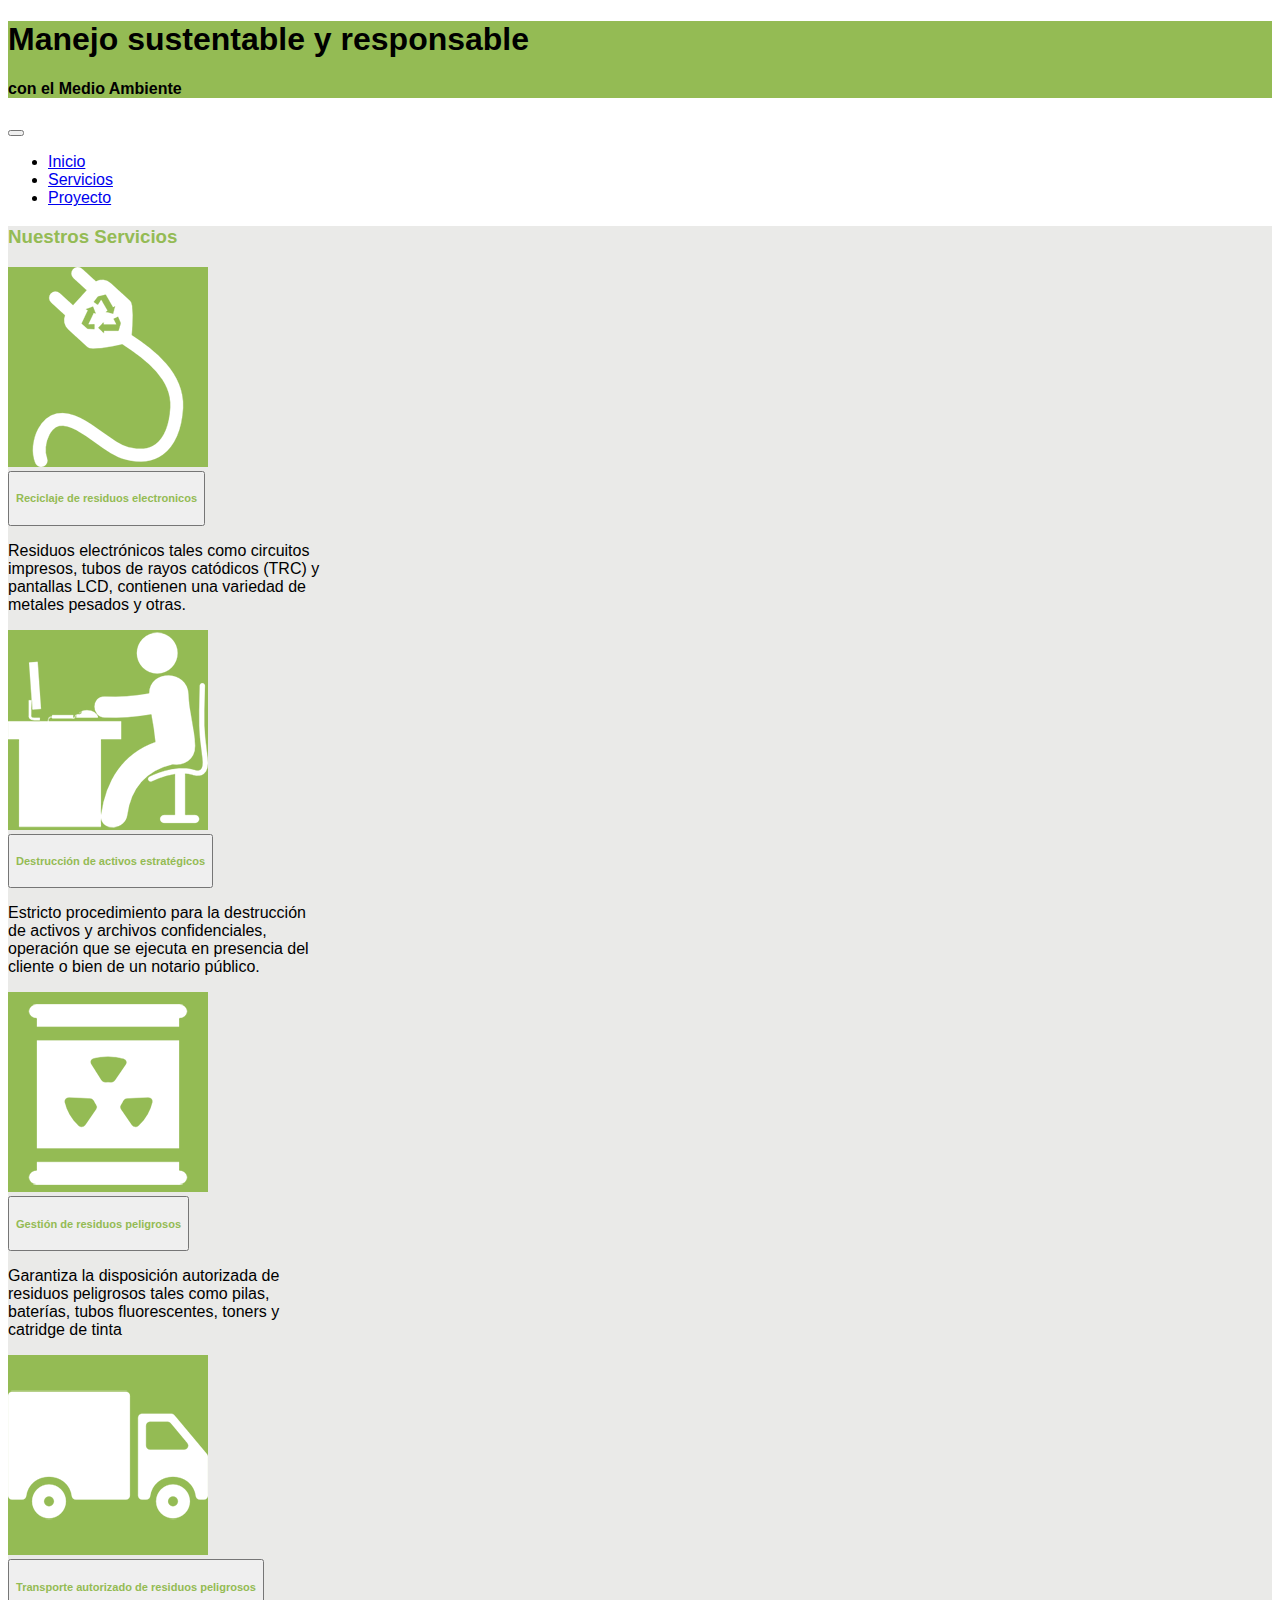
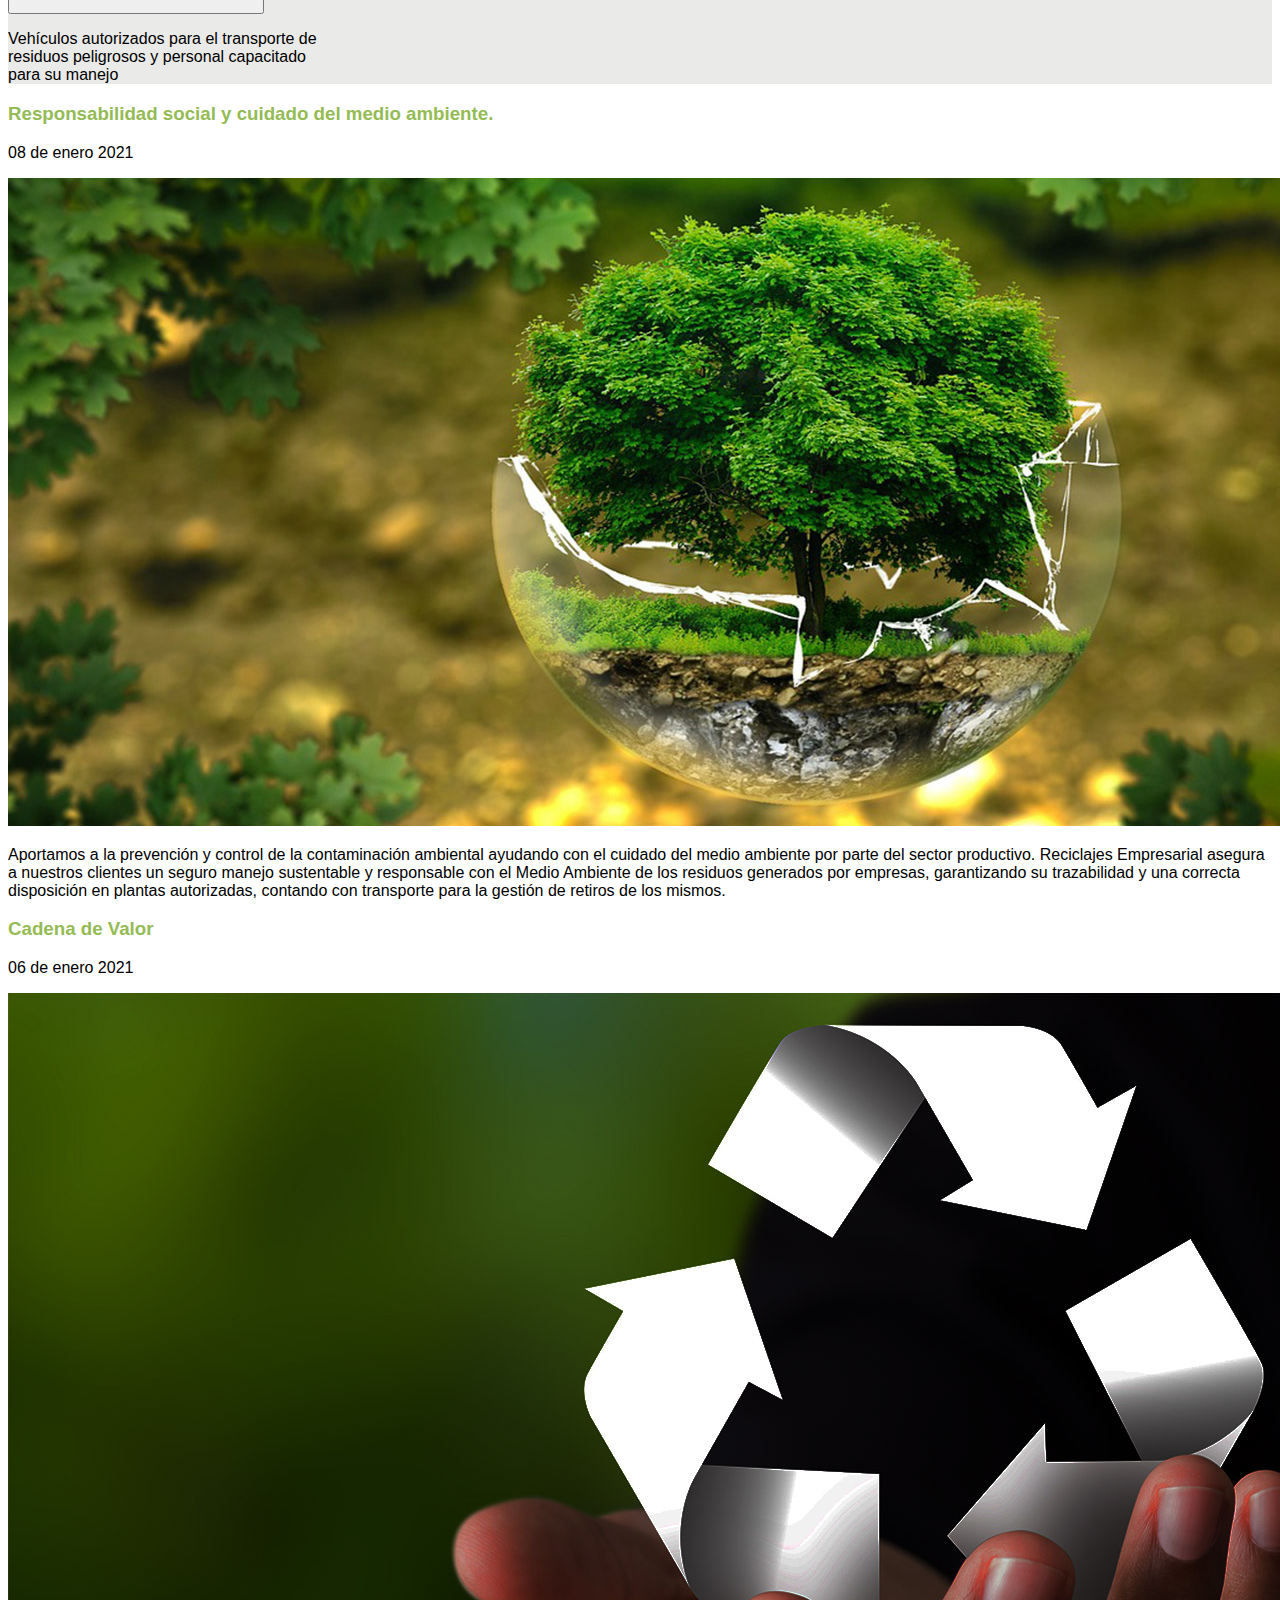
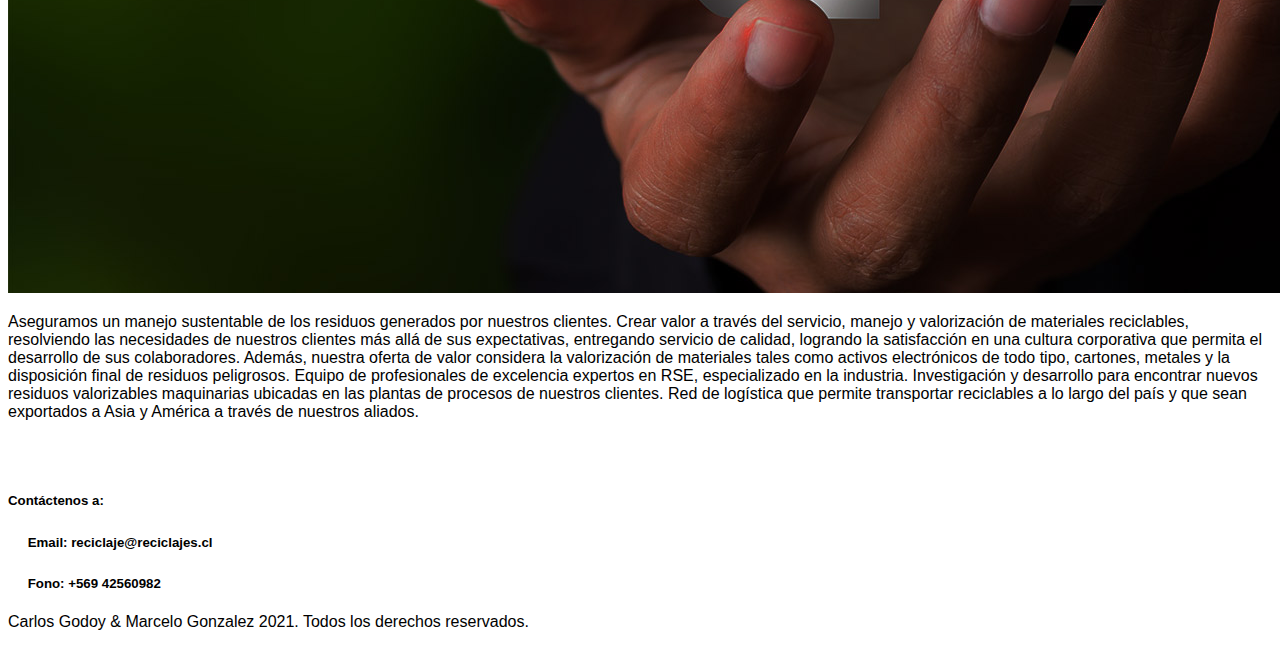
==== Evaluacion modulo 2 Bootstrap/Index.html @ ef2e3a2e "Add files via upload" ====
<!DOCTYPE html>
<html lang="es">
<head>
    <meta charset="UTF-8">
    <meta name="viewport" content="width=device-width, initial-scale=1.0">
    <link rel="icon" href="/assets/img/logo-min.png" class="image/x-icon">
    <link href="https://cdn.jsdelivr.net/npm/bootstrap@5.0.0-beta1/dist/css/bootstrap.min.css" rel="stylesheet" integrity="sha384-giJF6kkoqNQ00vy+HMDP7azOuL0xtbfIcaT9wjKHr8RbDVddVHyTfAAsrekwKmP1" crossorigin="anonymous">
    <link rel="stylesheet" href="assets/css/style.css">
    <title>EvaluacionMod2</title>
</head>
<body>
    <Header class="text-center text-light p-3">
        <h1 class="fw-bold">Manejo sustentable y responsable</h1>
        <h4>con el Medio Ambiente</h4>
    </Header>    
    <nav class="navbar navbar-expand-lg navbar-dark bg-dark sticky-top">
        <div class="container justify-content-center justify-content-lg-start">
            <button class="navbar-toggler" type="button" data-bs-toggle="collapse" data-bs-target="#navbarnav" aria-expanded="false" aria-controls="navbarnav">
                <span class="navbar-toggler-icon"></span>
            </button>
            <div class="collapse navbar-collapse" id="navbarnav">
                <ul class="navbar-nav">
                    <li class="nav-item active">
                        <a class="nav-link" href="#">Inicio</a>
                    </li>
                    <li class="nav-item">
                        <a class="nav-link" href="#servicios">Servicios</a>
                    </li>
                    <li class="nav-item">
                        <a class="nav-link" href="#proyecto">Proyecto</a>
                    </li>
                </ul>
            </div>
        </div>
    </nav>
    <div class="container row">        
        <div id="servicios" class="col-lg-3 left-container mx-auto">
            <h3 class="fw-bold greentext text-center p-2">Nuestros Servicios</h3>
            <div class="card text-dark bg-light mb-3 mx-auto p-4 shadow" style="max-width: 20rem;">
                <img class="card-img-top" src="assets/img/panelIzquierdo1.png">
                <div class="card-body">
                <button  class="btn btn-outline-secondary" type="button" data-bs-toggle="collapse" data-bs-target="#collapsecard1" aria-expanded="false" aria-controls="collapseExample"><h5 class="card-title fw-bold greentext">Reciclaje de residuos electronicos</h5></button>
                    <p class="card-text collapse py-2" id="collapsecard1">Residuos electrónicos tales como circuitos impresos, tubos de rayos catódicos (TRC) y pantallas LCD, contienen una variedad de metales pesados y otras.</p>
                </div>
            </div>  
            <div class="card text-dark bg-light mb-3 mx-auto p-4 shadow" style="max-width: 20rem;">
                <img class="card-img-top" src="assets/img/panelIzquierdo2.png">
                <div class="card-body">
                    <button  class="btn btn-outline-secondary" type="button" data-bs-toggle="collapse" data-bs-target="#collapsecard2" aria-expanded="false" aria-controls="collapseExample"><h5 class="card-title fw-bold greentext"></h5><h5 class="card-title fw-bold greentext">Destrucción de activos estratégicos</h5></button>
                    <p class="card-text collapse py-2" id="collapsecard2">Estricto procedimiento para la destrucción de activos y archivos confidenciales, operación que se ejecuta en presencia del cliente o bien de un notario público.</p>
                </div>  
            </div>
            <div class="card text-dark bg-light mb-3 mx-auto p-4 shadow" style="max-width: 20rem;">
                <img class="card-img-top" src="assets/img/panelIzquierdo3.png">
                <div class="card-body">
                    <button  class="btn btn-outline-secondary" type="button" data-bs-toggle="collapse" data-bs-target="#collapsecard3" aria-expanded="false" aria-controls="collapseExample"><h5 class="card-title fw-bold greentext"></h5><h5 class="card-title fw-bold greentext">Gestión de residuos peligrosos</h5></button>
                    <p class="card-text collapse py-2" id="collapsecard3">Garantiza la disposición autorizada de residuos peligrosos tales como pilas, baterías, tubos fluorescentes, toners y catridge de tinta</p>
                </div>
            </div>  
            <div class="card text-dark bg-light mb-3 mx-auto p-4 shadow" style="max-width: 20rem;">
                <img class="card-img-top"  src="assets/img/panelIzquierdo4.png">
                <div class="card-body">
                    <button  class="btn btn-outline-secondary" type="button" data-bs-toggle="collapse" data-bs-target="#collapsecard4" aria-expanded="false" aria-controls="collapseExample"><h5 class="card-title fw-bold greentext"></h5><h5 class="card-title fw-bold greentext">Transporte autorizado de residuos peligrosos</h5></button>
                    <p class="card-text collapse py-2" id="collapsecard4">Vehículos autorizados para el transporte de residuos peligrosos y personal capacitado para su manejo</p>
                </div>
            </div>  
        </div>
        <div Id="proyecto" class="col-lg-9 right-container">                
            <div class="p-2 mx-auto">
                <h3 class="greentext fw-bold text-center">Responsabilidad social y cuidado del medio ambiente.</h3>
                <p class="text-end">08 de enero 2021</p>
                <img class="img-fluid" src="assets/img/panelDerecho1.jpg" alt="">
                    <p class="text-start">Aportamos a la prevención y control de la contaminación ambiental ayudando con el cuidado del medio ambiente por parte del sector productivo. Reciclajes Empresarial asegura a nuestros clientes un seguro manejo sustentable y responsable con el Medio Ambiente de los residuos generados por empresas, garantizando su trazabilidad y una correcta disposición en plantas autorizadas, contando con transporte para la gestión de retiros de los mismos.</p>
            </div>
            <div class="p-2 mx-auto">
                <h3 class="greentext fw-bold text-center">Cadena de Valor</h3>
                <p class="text-end">06 de enero 2021</p>
                <img class="img-fluid" src="assets/img/panelDerecho2.jpg" alt="">
                    <p class="text-start">Aseguramos un manejo sustentable de los residuos generados por nuestros clientes. Crear valor a través del servicio, manejo y valorización de materiales reciclables, resolviendo las necesidades de nuestros clientes más allá de sus expectativas, entregando servicio de calidad, logrando la satisfacción en una cultura corporativa que permita el desarrollo de sus colaboradores. Además, nuestra oferta de valor considera la valorización de materiales tales como activos electrónicos de todo tipo, cartones, metales y la disposición final de residuos peligrosos. Equipo de profesionales de excelencia expertos en RSE, especializado en la industria. Investigación y desarrollo para encontrar nuevos residuos valorizables maquinarias ubicadas en las plantas de procesos de nuestros clientes. Red de logística que permite transportar reciclables a lo largo del país y que sean exportados a Asia y América a través de nuestros aliados.</p>
            </div>

        </div>
    </div>
    <footer class="container-fluid bg-dark text-center text-light p-3">
        <div class="row"> 
            <div class="col-md-4 my-2">
                <a href="https://www.facebook.com/"><img id="face-icon" class="mx-3" src="assets\img\facebook-brands.svg" alt="Facebook"></a>
                <a href="https://www.twitter.com/"><img id="Twit-icon" class="mx-3" src="assets\img\twitter-brands.svg" alt="Twitter"></a>
                <a href="https://www.Instagram.com/"><img id="Inst-icon" class="mx-3" src="assets\img\instagram-brands.svg" alt="Instagram"></a>
            </div>
            <div class="col-md-8 my-2">
                <div class="row">
                    <h5>Contáctenos a:</h5>
                    <h5><img id="mail-icon" src="/assets/img/envelope-fill.svg"> Email: reciclaje@reciclajes.cl</h4>
                    <h5><img id="phone-icon" src="/assets/img/telephone-plus.svg"> Fono: +569 42560982 </h4>
                </div>
            </div>
        </div>
        
        <p> Carlos Godoy & Marcelo Gonzalez 2021. Todos los derechos reservados.</p>
    </footer>    
    <script src="https://cdn.jsdelivr.net/npm/bootstrap@5.0.0-beta1/dist/js/bootstrap.bundle.min.js" integrity="sha384-ygbV9kiqUc6oa4msXn9868pTtWMgiQaeYH7/t7LECLbyPA2x65Kgf80OJFdroafW" crossorigin="anonymous"></script>
</body>
</html>
---- Evaluacion modulo 2 Bootstrap/assets/css/style.css ----
body{
    font-family: 'Poppins', sans-serif;
}

header{       
    background-color: #94bb54;
}

.greentext{
    color: #94bb54;
}
.left-container{
    background-color: #eaeae8;
}
.left-container img{
    background-color: #94bb54;
}
#face-icon, #Twit-icon, #Inst-icon {
    
    height: 30px;
    width: 30px;
}
#mail-icon, #phone-icon {
    display:inline;
    height: 1rem;
    width: 1rem;
}
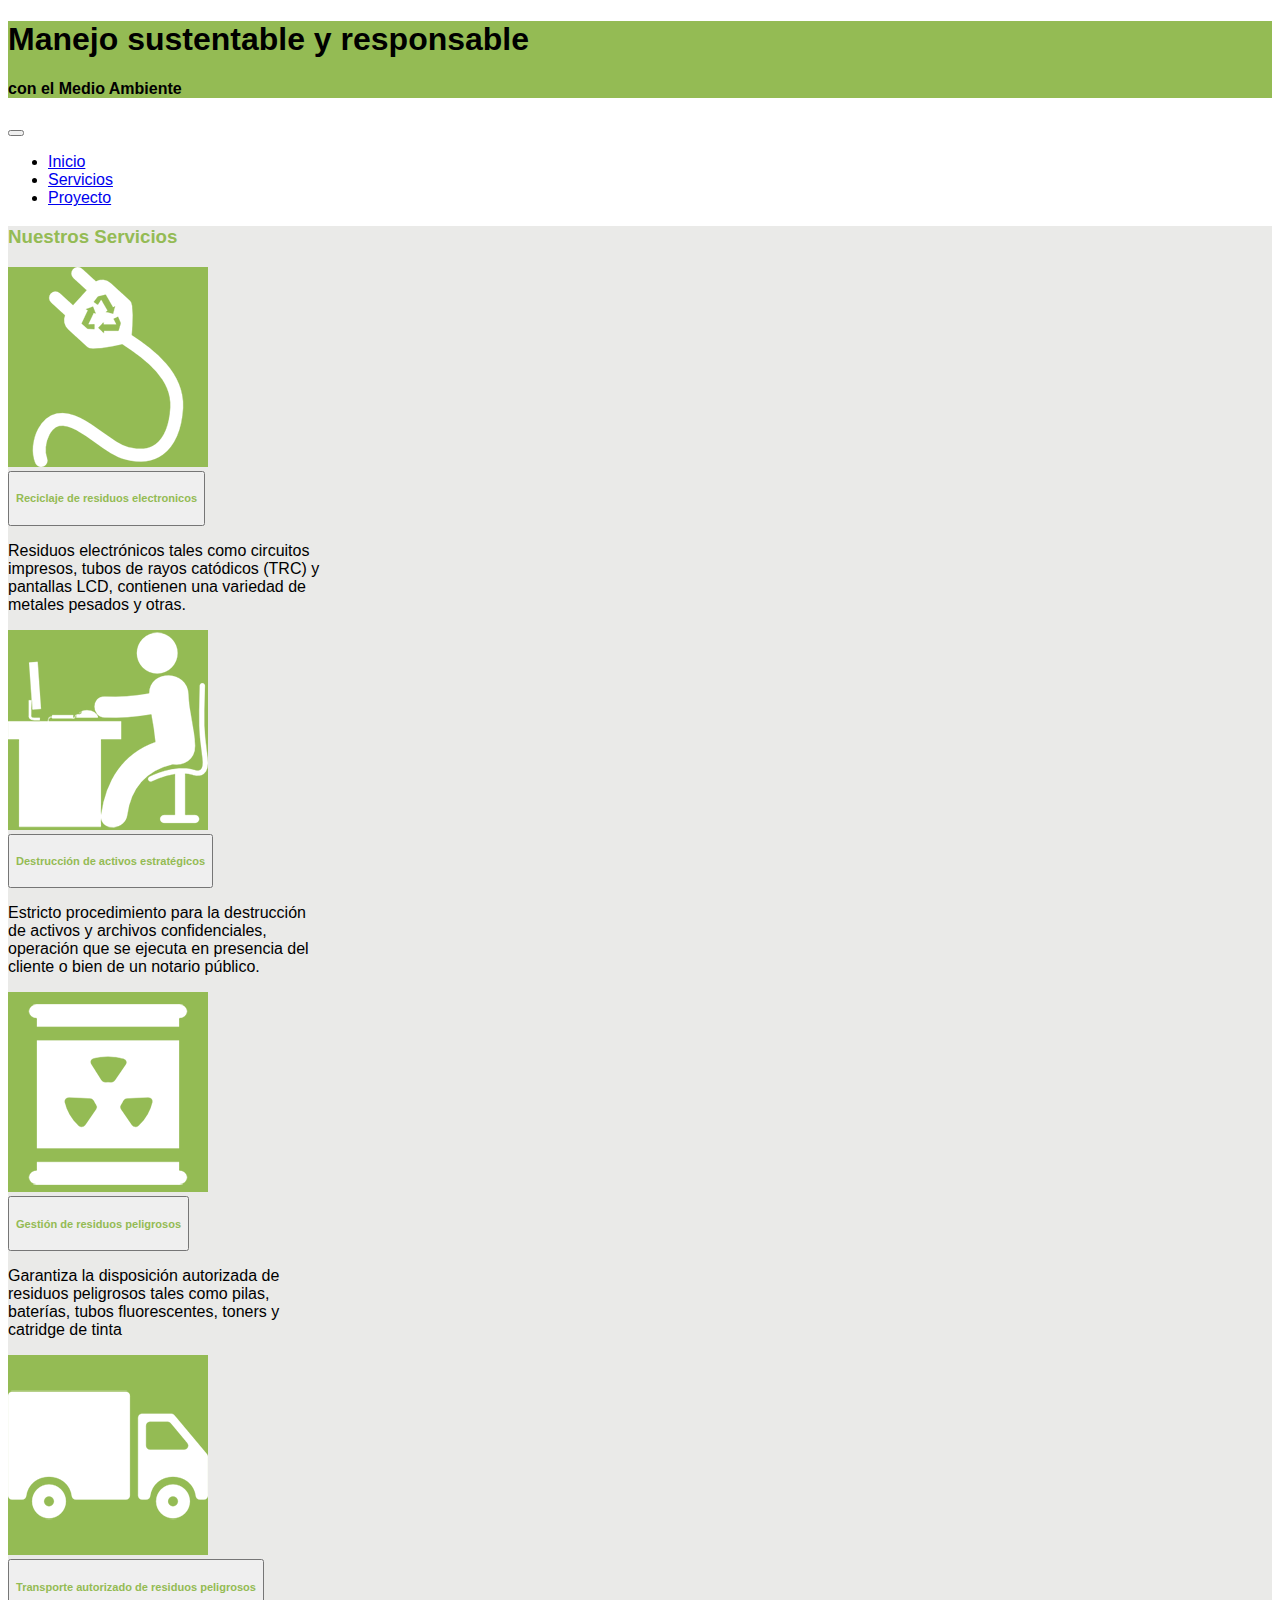
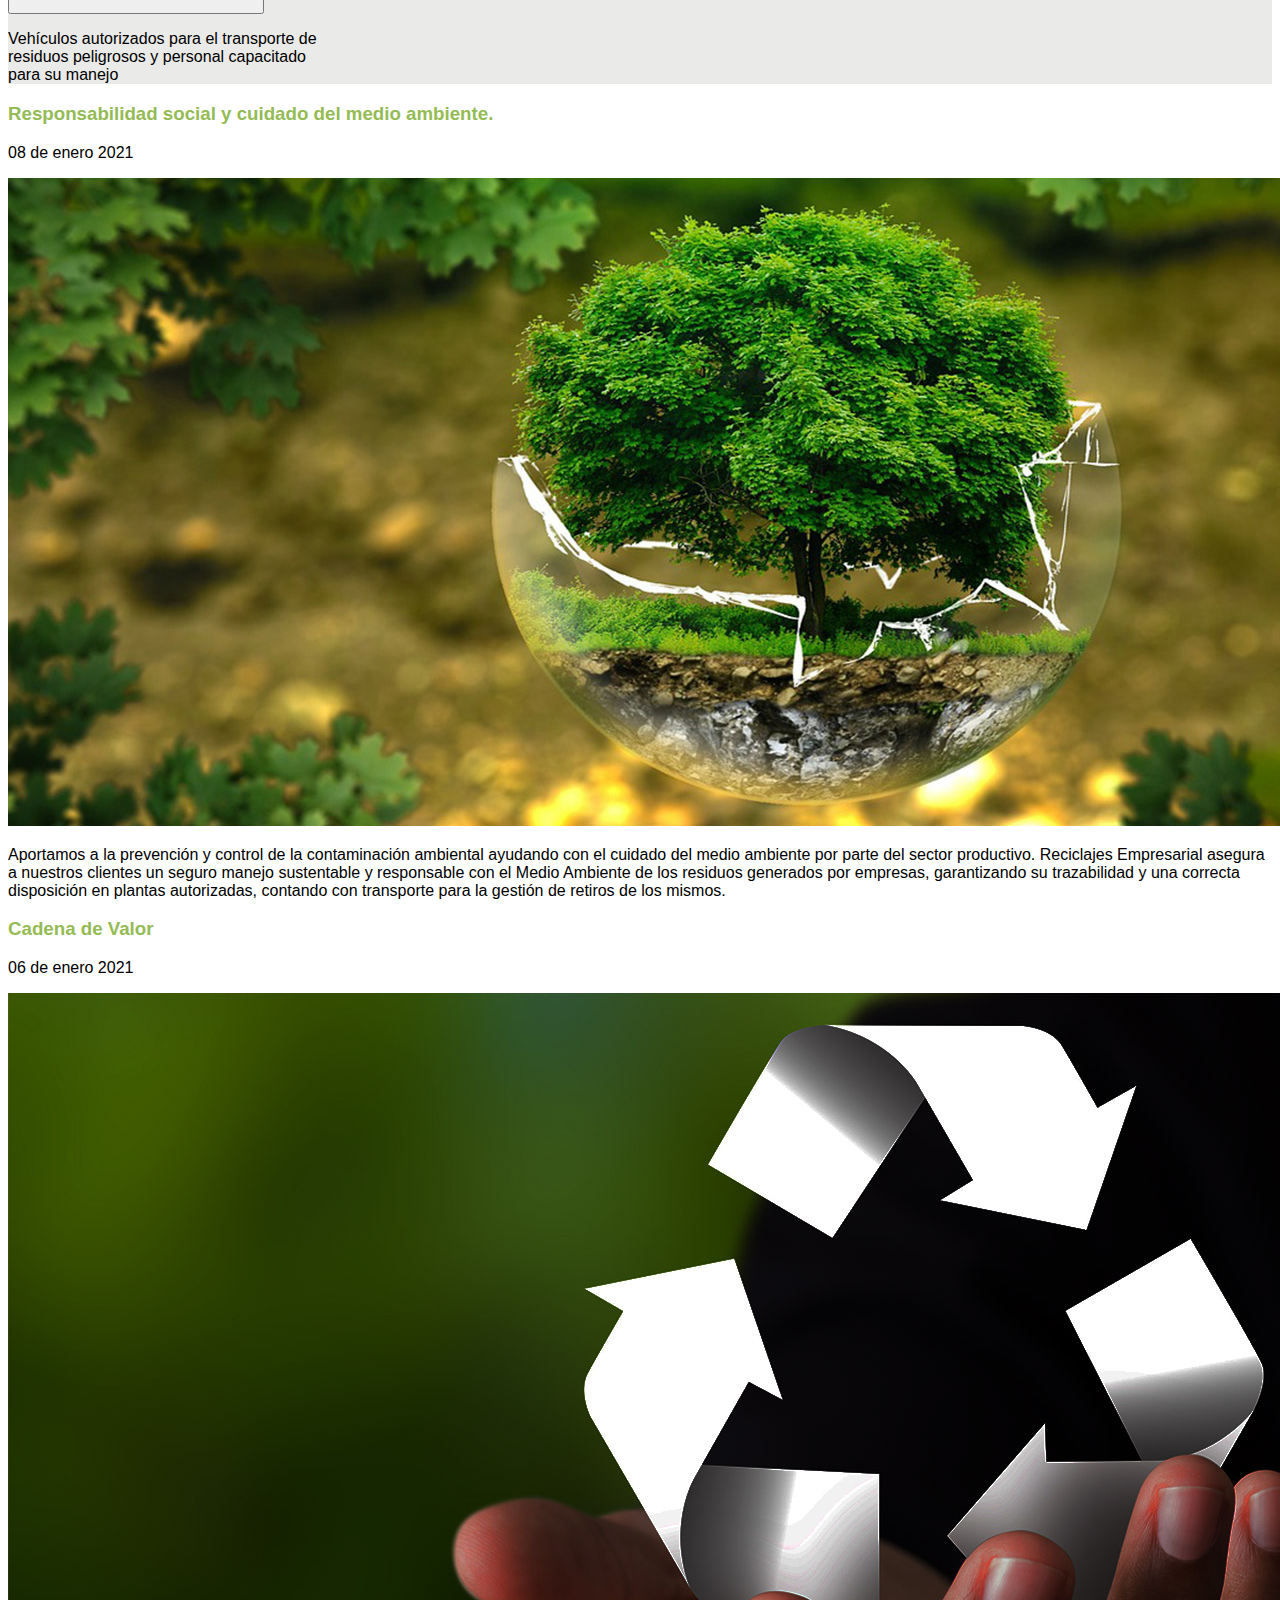
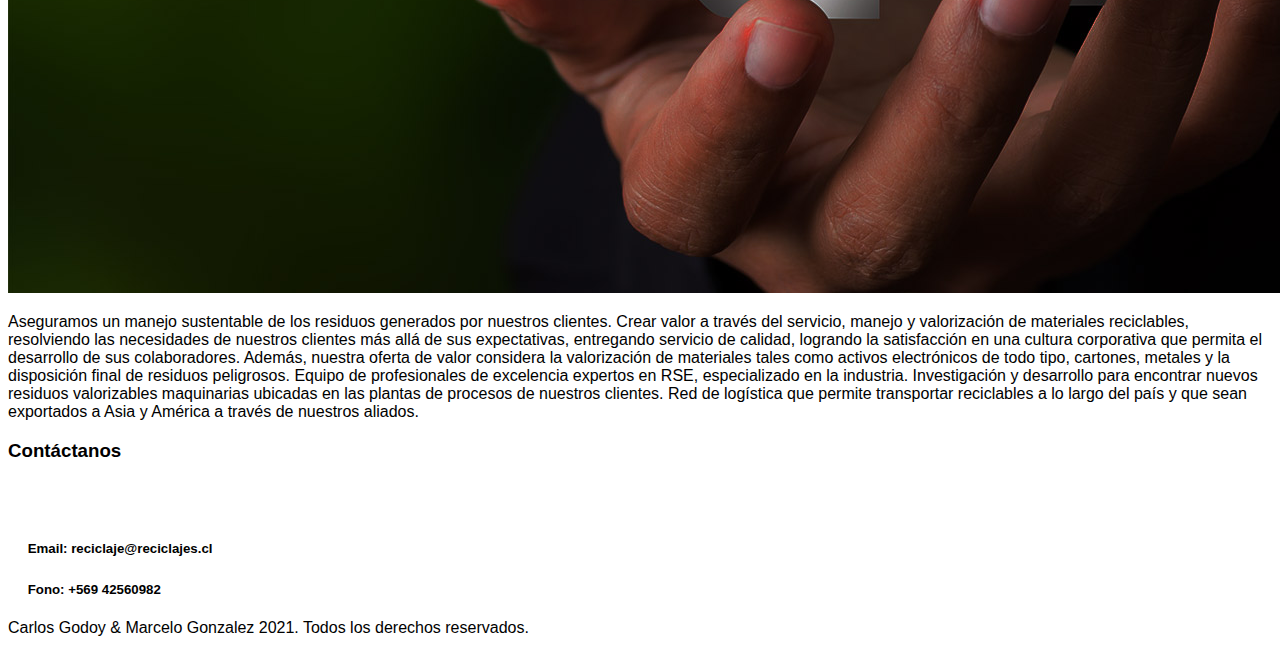
==== commit 8d362815: "Add files via upload" ====
--- a/Evaluacion modulo 2 Bootstrap/Index.html
+++ b/Evaluacion modulo 2 Bootstrap/Index.html
@@ -82,6 +82,7 @@
         </div>
     </div>
     <footer class="container-fluid bg-dark text-center text-light p-3">
+        <h3>Contáctanos</h3>
         <div class="row"> 
             <div class="col-md-4 my-2">
                 <a href="https://www.facebook.com/"><img id="face-icon" class="mx-3" src="assets\img\facebook-brands.svg" alt="Facebook"></a>
@@ -90,7 +91,6 @@
             </div>
             <div class="col-md-8 my-2">
                 <div class="row">
-                    <h5>Contáctenos a:</h5>
                     <h5><img id="mail-icon" src="/assets/img/envelope-fill.svg"> Email: reciclaje@reciclajes.cl</h4>
                     <h5><img id="phone-icon" src="/assets/img/telephone-plus.svg"> Fono: +569 42560982 </h4>
                 </div>
